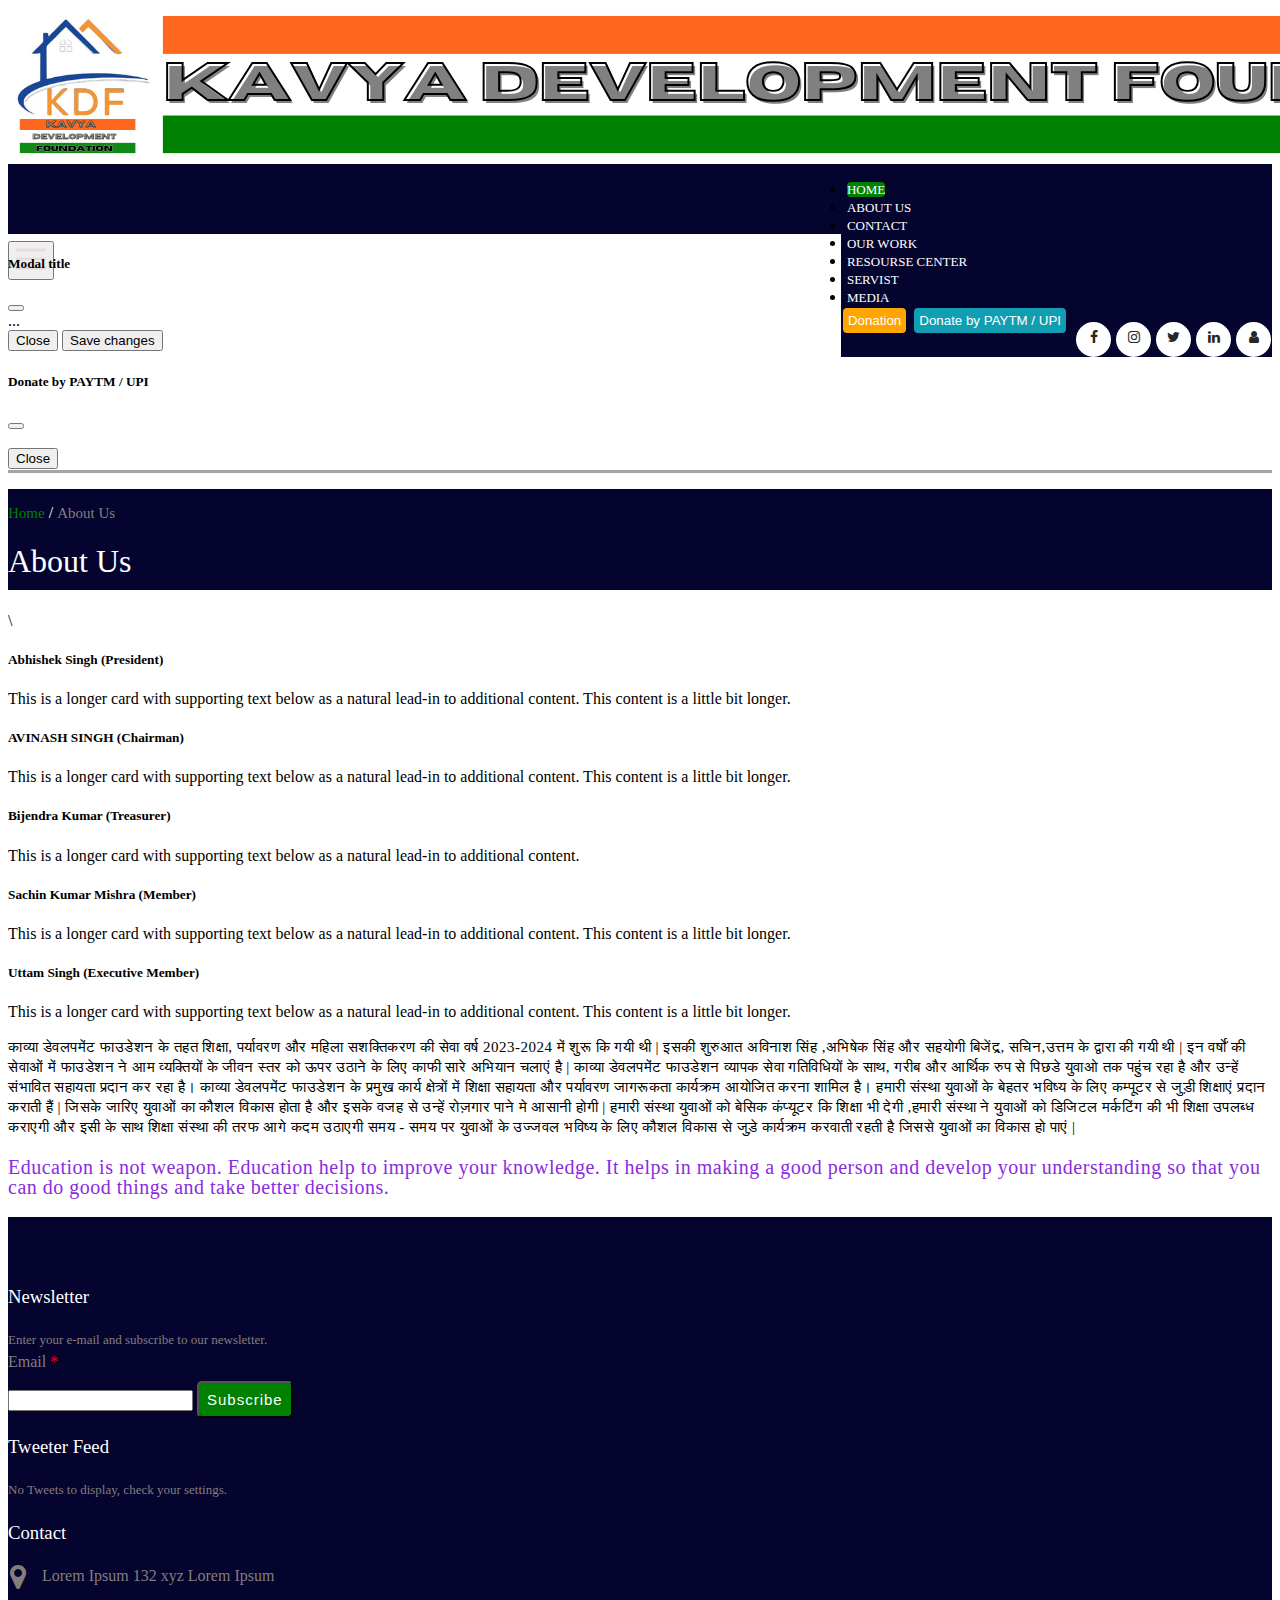
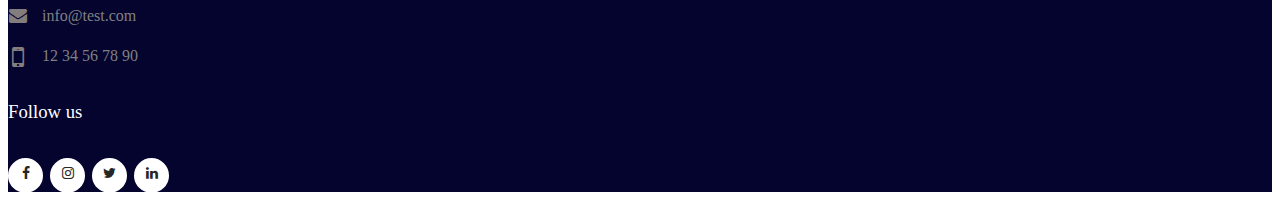
==== html/about.html @ 4ed5e825 "trt" ====
<!doctype html>
<html lang="en">
  <head>
    <!-- Required meta tags -->
    <meta charset="utf-8">
    <meta name="viewport" content="width=device-width, initial-scale=1">

    <!-- Bootstrap CSS -->
    <link href="https://cdn.jsdelivr.net/npm/bootstrap@5.0.2/dist/css/bootstrap.min.css" rel="stylesheet" integrity="sha384-EVSTQN3/azprG1Anm3QDgpJLIm9Nao0Yz1ztcQTwFspd3yD65VohhpuuCOmLASjC" crossorigin="anonymous" />
   
   <link rel="stylesheet" href="https://cdnjs.cloudflare.com/ajax/libs/font-awesome/4.7.0/css/font-awesome.css" integrity="sha512-5A8nwdMOWrSz20fDsjczgUidUBR8liPYU+WymTZP1lmY9G6Oc7HlZv156XqnsgNUzTyMefFTcsFH/tnJE/+xBg==" crossorigin="anonymous" referrerpolicy="no-referrer" />
   <link rel="stylesheet" href="../public/css/index.css">
   <link rel="stylesheet" href="../public/css/about.css">
    <title>About Us</title>
    <style>
              .donatebtn{
        display: none;
      }
      @media only screen and (max-width: 990px) {
        .donatebtn{
        display: block;
      }
}
@media only screen and (max-width: 425px) {
    .donn {
        background-color: rgb(17, 158, 179);
        width: 184px;
}
}
@media only screen and (max-width: 425px){
.donn {
    background-color: rgb(17, 158, 179);
    width: 72px;
    font-size: 8px;
}
}

    </style>
  </head>
  <body>
    <div class="container">
      <img src="../public/image/KAVYA DEVELOPMENT FOUNDATIONed.png" class="img-fluid" alt="">
    </div>
       <div style="background-color: rgb(4, 4, 47);">
        <div class="container">
          <nav class="navbar navbar-expand-lg navbar-light" style="background-color: rgb(4, 4, 47);height:70px" >
            <div class="container-fluid">
              <button class="navbar-toggler" type="button" data-bs-toggle="collapse" data-bs-target="#navbarText" aria-controls="navbarText" aria-expanded="false" aria-label="Toggle navigation">
                <span class="">
                  <svg xmlns="http://www.w3.org/2000/svg" x="0px" y="0px" width="30" height="30" viewBox="0,0,256,256"
                  style="fill:#000000;">
                  <g fill="#e8dbdb" fill-rule="nonzero" stroke="none" stroke-width="1" stroke-linecap="butt" stroke-linejoin="miter" stroke-miterlimit="10" stroke-dasharray="" stroke-dashoffset="0" font-family="none" font-weight="none" font-size="none" text-anchor="none" style="mix-blend-mode: normal"><g transform="scale(5.12,5.12)"><path d="M0,7.5v5h50v-5zM0,22.5v5h50v-5zM0,37.5v5h50v-5z"></path></g></g>
                  </svg>
                </span>
                <span class="donatebtn" style="display:none;border:2px solid red">
                  <span >
                    <button type="button " class="btn  don don0 donatebtn" data-bs-toggle="modal" data-bs-target="#exampleModal">
                      Donation
                    </button>
                   </span>
                    <span class="navbar-text">
                        <button type="button  " class="btn  don donn donatebtn" data-bs-toggle="modal" data-bs-target="#UPIexampleModal">
                          Donate by PAYTM / UPI
                        </button>
                      </span>
                </span>
              </button>
              <div class="collapse navbar-collapse" id="navbarText" style="background-color: rgb(4, 4, 47);z-index: 1000;">
                <ul class="navbar-nav me-auto mb-2 mb-lg-0">
                  <li class="nav-item">
                    <a class="nav-link active navtext" style="background-color: green; color: white; "aria-current="page" href="../index.html">HOME</a>
                  </li>
                  <li class="nav-item">
                    <a class="nav-link navtext" style="color: white;"  href="about.html">ABOUT US</a>
                  </li>
                  <li class="nav-item">
                    <a class="nav-link navtext"  style="color: white;" href="contact.html">CONTACT</a>
                  </li>
                  <li class="nav-item">
                    <a class="nav-link navtext"  style="color: white;" href="our_work.html">OUR WORK</a>
                  </li>
                  <li class="nav-item">
                    <a class="nav-link navtext"  style="color: white;" href="resource.html">RESOURSE CENTER</a>
                  </li>
                  <li class="nav-item">
                    <a class="nav-link navtext"  style="color: white;" href="html/serve.html">SERVIST</a>
                  </li>
                  <li class="nav-item">
                    <a class="nav-link navtext"  style="color: white;" href="media.html">MEDIA</a>
                  </li>
                  
                </ul>
                <!-- <span class="navbar-text">
                  <button class="don don0">Donatation</button>
                </span> -->
               <span>
                <button type="button " class="btn  don don0" data-bs-toggle="modal" data-bs-target="#exampleModal">
                  Donation
                </button>
               </span>
                <span class="navbar-text">
                    <button type="button " class="btn  donn don1 btn  don don0 " data-bs-toggle="modal" data-bs-target="#UPIexampleModal" style="margin-right: 10px;">
                      Donate by PAYTM / UPI
                    </button>
                  </span>
                  <span class="navbar-text">
                    <ul class="social-icon1">
                      <li><a href="#"><i class="fa fa-facebook" aria-hidden="true"></i></a></li>
                      <li><a href="#"><i class="fa fa-instagram" aria-hidden="true"></i></a></li>
                      <li><a href="#"><i class="fa fa-twitter" aria-hidden="true"></i></a></li>
                      <li><a href="#"><i class="fa fa-linkedin" aria-hidden="true"></i></a></li>
                      <li><a href="#"><i class="fa fa-user" aria-hidden="true"></i></a></li>
                  </ul>
                  </span>
              </div>
            </div>
          </nav>
        </div>
       </div>
    
    
    
          <!-- model -->
         <!-- Button trigger modal -->
    
    
    <!--    Donation Modal -->
    <div class="modal fade" id="exampleModal" tabindex="-1" aria-labelledby="exampleModalLabel" aria-hidden="true">
      <div class="modal-dialog">
        <div class="modal-content">
          <div class="modal-header">
            <h5 class="modal-title" id="exampleModalLabel">Modal title</h5>
            <button type="button" class="btn-close" data-bs-dismiss="modal" aria-label="Close"></button>
          </div>
          <div class="modal-body">
            ...
          </div>
          <div class="modal-footer">
            <button type="button" class="btn btn-secondary" data-bs-dismiss="modal">Close</button>
            <button type="button" class="btn btn-primary">Save changes</button>
          </div>
        </div>
      </div>
    </div>
    
    <!-- Donate by PAYTM / UPI -->
    
    
    <div class="modal fade" id="UPIexampleModal" tabindex="-1" aria-labelledby="exampleModalLabel" aria-hidden="true">
      <div class="modal-dialog">
        <div class="modal-content">
          <div class="modal-header">
            <h5 class="modal-title"  id="exampleModalLabel"> Donate by PAYTM / UPI </h5>
            <button type="button" class="btn-close" data-bs-dismiss="modal" aria-label="Close"></button>
          </div>
          <div class="modal-body">
            <div class="row container">
              <img src="../serving_bharat/public/image/29853179_SPM_PUNB000003388838-919170897734_11-10-2023_20_43_07_page-0001.jpg" alt="">
            </div>
          </div>
          <div class="modal-footer">
            <button type="button" class="btn btn-secondary" data-bs-dismiss="modal">Close</button>
           </div>
        </div>
      </div>
    </div>


      <div style="background-color: white; height: 1px;"></div>
      <div style="background-color: rgb(167, 164, 164); height: 3px;"></div>
      <div class="container-fluid" style="background-color:  rgb(4, 4, 47);">
        <div class="container">
            <p class="link" style="color: white;padding-top: 15px;">
                <a href="Home" style="color: green;">Home</a> /
                <a href="About Us" style="color: gray;">About Us</a>
            </p>
            <h1 class="about" style="padding-bottom: 10px;">About Us</h1> 
        </div>
      </div>
      <div>\
        <section class="container mt-2 mb-4">
          <div class="row row-cols-1 row-cols-md-3 g-4">
            <div class="col">
              <div class="card">
                <!-- <img src="..." class="card-img-top" alt="..."> -->
                <div class="card-body">
                  <h5 class="card-title">Abhishek Singh (President)</h5>
                  <p class="card-text">This is a longer card with supporting text below as a natural lead-in to additional content. This content is a little bit longer.</p>
                </div>
              </div>
            </div>
            <div class="col">
              <div class="card">
                <!-- <img src="..." class="card-img-top" alt="..."> -->
                <div class="card-body">
                  <h5 class="card-title">AVINASH SINGH (Chairman)</h5>
                  <p class="card-text">This is a longer card with supporting text below as a natural lead-in to additional content. This content is a little bit longer.</p>
                </div>
              </div>
            </div>
            <div class="col">
              <div class="card">
                <!-- <img src="..." class="card-img-top" alt="..."> -->
                <div class="card-body">
                  <h5 class="card-title">Bijendra Kumar (Treasurer)</h5>
                  <p class="card-text">This is a longer card with supporting text below as a natural lead-in to additional content.</p>
                </div>
              </div>
            </div>
            <div class="col">
              <div class="card">
                <!-- <img src="..." class="card-img-top" alt="..."> -->
                <div class="card-body">
                  <h5 class="card-title">Sachin Kumar Mishra (Member)</h5>
                  <p class="card-text">This is a longer card with supporting text below as a natural lead-in to additional content. This content is a little bit longer.</p>
                </div>
              </div>
            </div>
            <div class="col">
              <div class="card">
                <!-- <img src="..." class="card-img-top" alt="..."> -->
                <div class="card-body">
                  <h5 class="card-title">Uttam Singh (Executive Member)</h5>
                  <p class="card-text">This is a longer card with supporting text below as a natural lead-in to additional content. This content is a little bit longer.</p>
                </div>
              </div>
            </div>
          </div>
        </section>
        <section class="container">
            <div class="row text-muted pt-5 pb-5">
                <p class="para1">
                  काव्या डेवलपमेंट फाउडेशन के तहत शिक्षा, पर्यावरण और महिला सशक्तिकरण की सेवा वर्ष 2023-2024 में शुरू कि गयी थी | इसकी शुरुआत अविनाश सिंह ,अभिषेक सिंह और सहयोगी बिजेंद्र, सचिन,उत्तम के द्वारा की गयी थी | इन वर्षों की सेवाओं में फाउडेशन ने आम व्यक्तियों के जीवन स्तर को ऊपर उठाने के लिए काफी सारे अभियान चलाएं है | काव्या डेवलपमेंट फाउडेशन व्यापक सेवा गतिविधियों के साथ, गरीब और आर्थिक रुप से पिछडे युवाओ तक पहुंच रहा है और उन्हें संभावित सहायता प्रदान कर रहा है। काव्या डेवलपमेंट फाउडेशन के प्रमुख कार्य क्षेत्रों में  शिक्षा सहायता और पर्यावरण जागरूकता कार्यक्रम आयोजित करना शामिल है। हमारी संस्था युवाओं के बेहतर भविष्य के लिए कम्पूटर से जुडी़ शिक्षाएं प्रदान कराती हैं | जिसके जारिए युवाओं का कौशल विकास होता है और इसके वजह से उन्हें रोज़गार पाने मे आसानी होगी | हमारी संस्था  युवाओं को बेसिक कंप्यूटर कि शिक्षा भी देगी  ,हमारी संस्था ने   युवाओं को डिजिटल मर्कटिंग की भी शिक्षा उपलब्ध कराएगी और इसी के साथ  शिक्षा  संस्था की तरफ आगे कदम उठाएगी समय - समय पर युवाओं के उज्जवल भविष्य के लिए कौशल विकास से जुड़े कार्यक्रम करवाती रहती है जिससे युवाओं का विकास हो पाएं |
                </p>
                <p class="para2">
                  Education is not weapon. Education help to improve your knowledge. It helps in making a good person and develop your understanding so that you can do good things and take better decisions.
                </p>

            </div>
        </section>
      
        <footer>
           <div class="footer-top">
              <div class="container" style="color: rgb(132, 125, 125);">
                  <!-- <div class="footer-day-time">
                      <div class="row">
                          <div class="col-md-8">
                              <ul>
                                  <li>Opening Hours: Mon - Friday: 8AM - 5PM</li>
                                  <li>Sunday: 8:00 AM - 12:00 PM</li>
                              </ul>
                          </div>
                          <div class="col-lg-4">
                              <div class="phone-no">
                                  <a href="tel:+12 34 56 78 90"><i class="fa fa-mobile" aria-hidden="true"></i>Call +12 34 56 78 90</a>
                              </div>
                          </div>
                      </div>
                  </div> -->
                  <div class="row">
                      <div class="col-lg-3">
                          
                          <h3 class="light" style="color: white;">Newsletter</h3>
                          <p>Enter your e-mail and subscribe to our newsletter.  </p>
                          <form id="form">
                            <label for="email"> Email <span style="color: red;">*</span> </label>
                            <br>
                            <input type="email" name="email" id="email" style="margin-top: 10px;" />
                            <button id="submit" >Subscribe</button>
                          
                            <span role="alert" id="nameError" aria-hidden="true">
                              Please enter First Name
                            </span>
                          </form>
      
                      </div>
      
                     
      
                      <div class="col-md-3">
                          <h3 class="light" style="color: white;">Tweeter Feed</h3>
                          <p>No Tweets to display, check your settings.</p>
                      </div>
                      <div class="col-md-3">
                        <h3 class="light" style="color: white;">Contact</h3>
                        <ul class="address1">
                            <li><i class="fa fa-map-marker"></i>Lorem Ipsum 132 xyz Lorem Ipsum</li>
                            <li><i class="fa fa-envelope"></i><a href="mailto:#" style="color: gray;">info@test.com</a></li>
                            <li><i class="fa fa-mobile" aria-hidden="true"></i> <a href="tel:12 34 56 78 90" style="color: gray;">12 34 56 78 90</a></li>
                        </ul>
                    </div>
                      <div class="col-md-3">
                        <h3 class="light" style="color: white;">Follow us</h3>
                        <ul class="social-icon">
                            <li><a href="#"><i class="fa fa-facebook" aria-hidden="true"></i></a></li>
                            <li><a href="#"><i class="fa fa-instagram" aria-hidden="true"></i></a></li>
                            <li><a href="#"><i class="fa fa-twitter" aria-hidden="true"></i></a></li>
                            <li><a href="#"><i class="fa fa-linkedin" aria-hidden="true"></i></a></li>
                        </ul>
                    </div>
      
                  </div>
              </div>
          </div>
        
      </footer>
      
      </div>



    <script src="https://cdn.jsdelivr.net/npm/bootstrap@5.0.2/dist/js/bootstrap.bundle.min.js" integrity="sha384-MrcW6ZMFYlzcLA8Nl+NtUVF0sA7MsXsP1UyJoMp4YLEuNSfAP+JcXn/tWtIaxVXM" crossorigin="anonymous"></script>

    <script>
  </script>
  <!-- Option 2: Separate Popper and Bootstrap JS -->
  <!--
  <script src="https://cdn.jsdelivr.net/npm/@popperjs/core@2.9.2/dist/umd/popper.min.js" integrity="sha384-IQsoLXl5PILFhosVNubq5LC7Qb9DXgDA9i+tQ8Zj3iwWAwPtgFTxbJ8NT4GN1R8p" crossorigin="anonymous"></script>
  <script src="https://cdn.jsdelivr.net/npm/bootstrap@5.0.2/dist/js/bootstrap.min.js" integrity="sha384-cVKIPhGWiC2Al4u+LWgxfKTRIcfu0JTxR+EQDz/bgldoEyl4H0zUF0QKbrJ0EcQF" crossorigin="anonymous"></script>
  -->
</body>
</html>
---- public/css/index.css ----
.para {
    font-size: 15px;
}

/* .navbar{
    height: 50px;
} */
/* .nav-link{
    background-color: rgb(4, 4, 56);
    padding: 2px;
} */
.nav-item a {
    margin: 1px;
    /* background-color: rgb(28, 125, 29); */
    border-radius: 4px;
    /* color: white !important; */
    font-weight: 500;
    font-size: 13px;
    color: white;
    text-decoration: none;
}

.read {
    padding: 8px 15px 8px 15px;
    border: none;
    color: white;
    background-color: rgb(23, 122, 24);
    border-radius: 5px;
    font-size: 14px;
}

.read:hover {
    background-color: rgb(34, 152, 36);
    ;
}

/* .nav-item a{
    color: white !important; 
} */
.don {
    padding: 5px;
    margin: 2px;
    border: none;
    color: white;
    border-radius: 4px;
    font-weight: 400;

}

.dropdown-menu {
    background: green;
}

.don0 {
    background-color: orange;
}

.don0:hover {
    background-color: rgb(28, 125, 29);
}

.donn {
    background-color: rgb(17, 158, 179);
}
@media only screen and (max-width: 425px) {
    .donn {
        background-color: rgb(17, 158, 179);
        width: 184px;
}
}
@media only screen and (max-width: 425px){
.donn {
    background-color: rgb(17, 158, 179);
    width: 72px;
    font-size: 8px;
}
}
.navbar>.container, .navbar>.container-fluid, .navbar>.container-lg, .navbar>.container-md, .navbar>.container-sm, .navbar>.container-xl, .navbar>.container-xxl {
    display: flex;
    flex-wrap: inherit;
    align-items: center;
    justify-content: space-between;
}
footer {
    color: #fff;
}

ul {
    padding: 0px;
}

ol,
ul {
    margin-bottom: 0px;
}

.social-icon1 {
    padding: 0;
    margin-bottom: 0px;
    float: right;
}

.social-icon1 li {
    list-style: none;
    display: inline-block;
}

.social-icon {
    padding: 0;
    margin-bottom: 0px;
    float: right;
}

.social-icon1 li i {
    font-size: 14px;
    color: #262725;
    border: solid 2px #ffffff;
    height: 31px;
    width: 31px;
    text-align: center;
    vertical-align: middle;
    border-radius: 100px;
    line-height: 27px;
    margin-right: 1px;
    transition: 1s;
    background: #fff;
}

.social-icon1 li i:hover {
    border: solid 2px #315013;
    color: #ffffff;
    /* background: #1ba011; */
}

.social-icon li {
    list-style: none;
    display: inline-block;
}

.social-icon li i {
    font-size: 14px;
    color: #262725;
    border: solid 2px #ffffff;
    height: 31px;
    width: 31px;
    text-align: center;
    vertical-align: middle;
    border-radius: 100px;
    line-height: 27px;
    margin-right: 3px;
    transition: 1s;
    background: #fff;
}

.social-icon li i:hover {
    border: solid 2px #262725;
    color: #ffffff;
    background: #262725;
}

.phone-no i {
    position: relative;
    margin-right: 14px;
    font-size: 43px;
    top: 5px;
}

.phone-no {
    margin-top: -22px;
    text-align: right;
}

.footer-day-time {
    padding-bottom: 30px;
    border-bottom: 2px solid #7a6f6f;
    padding-top: 14px;
    margin-bottom: 55px;
}

.footer-day-time ul li {
    display: inline;
    margin-right: 20px;
}

.footer-day-time ul li:last-child {
    margin-right: 0px;
}

.phone-no a {
    color: #fff;
    font-family: PlayfairDisplay-Black;
    font-size: 34px;
    font-weight: bold;
}

.footer-top {
    background: rgb(4, 4, 47);
    padding: 50px 0 50px;
}

.footer-top h4 {
    font-size: 19px;
    text-transform: uppercase;
    margin-bottom: 30px;
}

.footer-top p {
    font-size: 13px;
    line-height: 2;
}

#nameError {
    display: none;
    font-size: 0.8em;
}

#nameError.visible {
    display: block;
}

input.invalid {
    border-color: red;
}

footer p {
    margin-bottom: 0;
}

.footer-logo {
    display: block;
    margin-bottom: 32px;
}

.address1 li {
    list-style: none;
    position: relative;
    padding: 0px 0 14px 34px;
    line-height: 26px;
}

ul.address1 span {
    position: absolute;
    width: 40px;
    max-width: 40px;
    left: 0;
}

.address1 li a {
    color: #fff;
    text-decoration: none;
}

ul.address1 i {
    width: 20px;
    position: absolute;
    left: 0px;
    text-align: center;
    font-size: 28px;
    top: 0;
}

ul.address1 i.fa-envelope {
    font-size: 18px;
    top: 4px;
}

footer ul.social-icon {
    float: left;
}

footer .social-icon li i:hover {
    background: #4b8800;
    border-color: #c1c2d9;
}

.footer-bottom {
    background: #4b8800;
    padding: 10px 0px;
}

.footer-bottom ul li {
    display: inline;
    margin-right: 20px;
    font-size: 18px;
}

.footer-bottom ul li a {
    color: #fff;
}

.footer-bottom ul {
    float: right;
}

.footer-bottom ul li:last-child {
    margin-right: 0;
}

.copyright {
    font-size: 18px;
}

.light {
    font-weight: 200;
}

#submit {
    margin-top: 10px;
    padding: 8px;
    background-color: green;
    border-radius: 5px;
    font-size: 15px;
    color: white;
    font-weight: 400;
    letter-spacing: 1px;

}

.social-icon1 li a .fa-facebook:hover {
    background-color: #374a72;
}

.social-icon1 li a .fa-instagram:hover {
    background-image: linear-gradient(to right, #405DE6, #5851D8, #833AB4, #C13584, #E1306C, #FD1D1D, #F56040, #F77737, #FCAF45, #FFDC80, #FFFFFF);

}

.social-icon1 li a .fa-twitter:hover {
    background-color: #1D9BF0
}

.social-icon1 li a .fa-linkedin:hover {
    background-color: #0E76A8
}

.social-icon1 li a .fa-user:hover {
    background-color: green
}

/* footer colgroup */


.social-icon li a .fa-facebook:hover {
    background-color: #374a72;
}

.social-icon li a .fa-instagram:hover {
    background-image: linear-gradient(to right, #405DE6, #5851D8, #833AB4, #C13584, #E1306C, #FD1D1D, #F56040, #F77737, #FCAF45, #FFDC80, #FFFFFF);

}

.social-icon li a .fa-twitter:hover {
    background-color: #1D9BF0
}

.social-icon li a .fa-linkedin:hover {
    background-color: #0E76A8
}
/* counter */

/* @import url('https://fonts.googleapis.com/css2?family=Roboto+Mono:ital,wght@0,100;0,200;0,300;0,400;0,500;0,600;0,700;1,100;1,200;1,300;1,400;1,500;1,600;1,700&display=swap'); */

.containerm {
  font-family: "Roboto Mono", monospace;
  display: flex;
  justify-content: center;
  align-items: center;

  color: #fff;
  overflow: hidden;
  margin: 0;
  font-size: 600;
}

.counter-container{
    /* border: 2px solid #fff; */
    display: flex;
    flex-direction: column;
    justify-content: center;
    margin: 30px 50px;
    text-align: center;
}

.counter{
    font-size: 60px;
    margin-top: 10px;
}

.counter-container i{
    font-size: 64px;
}

@media screen and (max-width:735px) {
    .container{
        flex-direction: column;
    }
}

@media screen and (max-width: 768px) {
    .content_para {
      align-items: center !important;
      font-size: 2px;
    }
  }
 

.model_img{
    width: 100%;
}
@media screen and (max-width: 768px) {
    .keep{
      align-items: center ;
      font-size: 13px;
    }
  }
  /* @media screen and (min-width: 768px) {
    .text_center{
      align-items: center ;
     
    }
  } */
.nav-item{
    margin-left: 5px;
}
---- public/css/about.css ----
.para1{
    font-size: 15px;
    line-height: 20px;
    letter-spacing: 0.5px;
}
.para2{
    font-size: 20px;
    line-height: 20px;
    letter-spacing: 0.5px;
    color: blueviolet;
}
.about {
    font-weight: 320;
    color: white;

}
.link a{
    text-decoration: none;
    color: white;
    font-size: 15px;
}
.nav-item{
    margin-left: 5px;
}
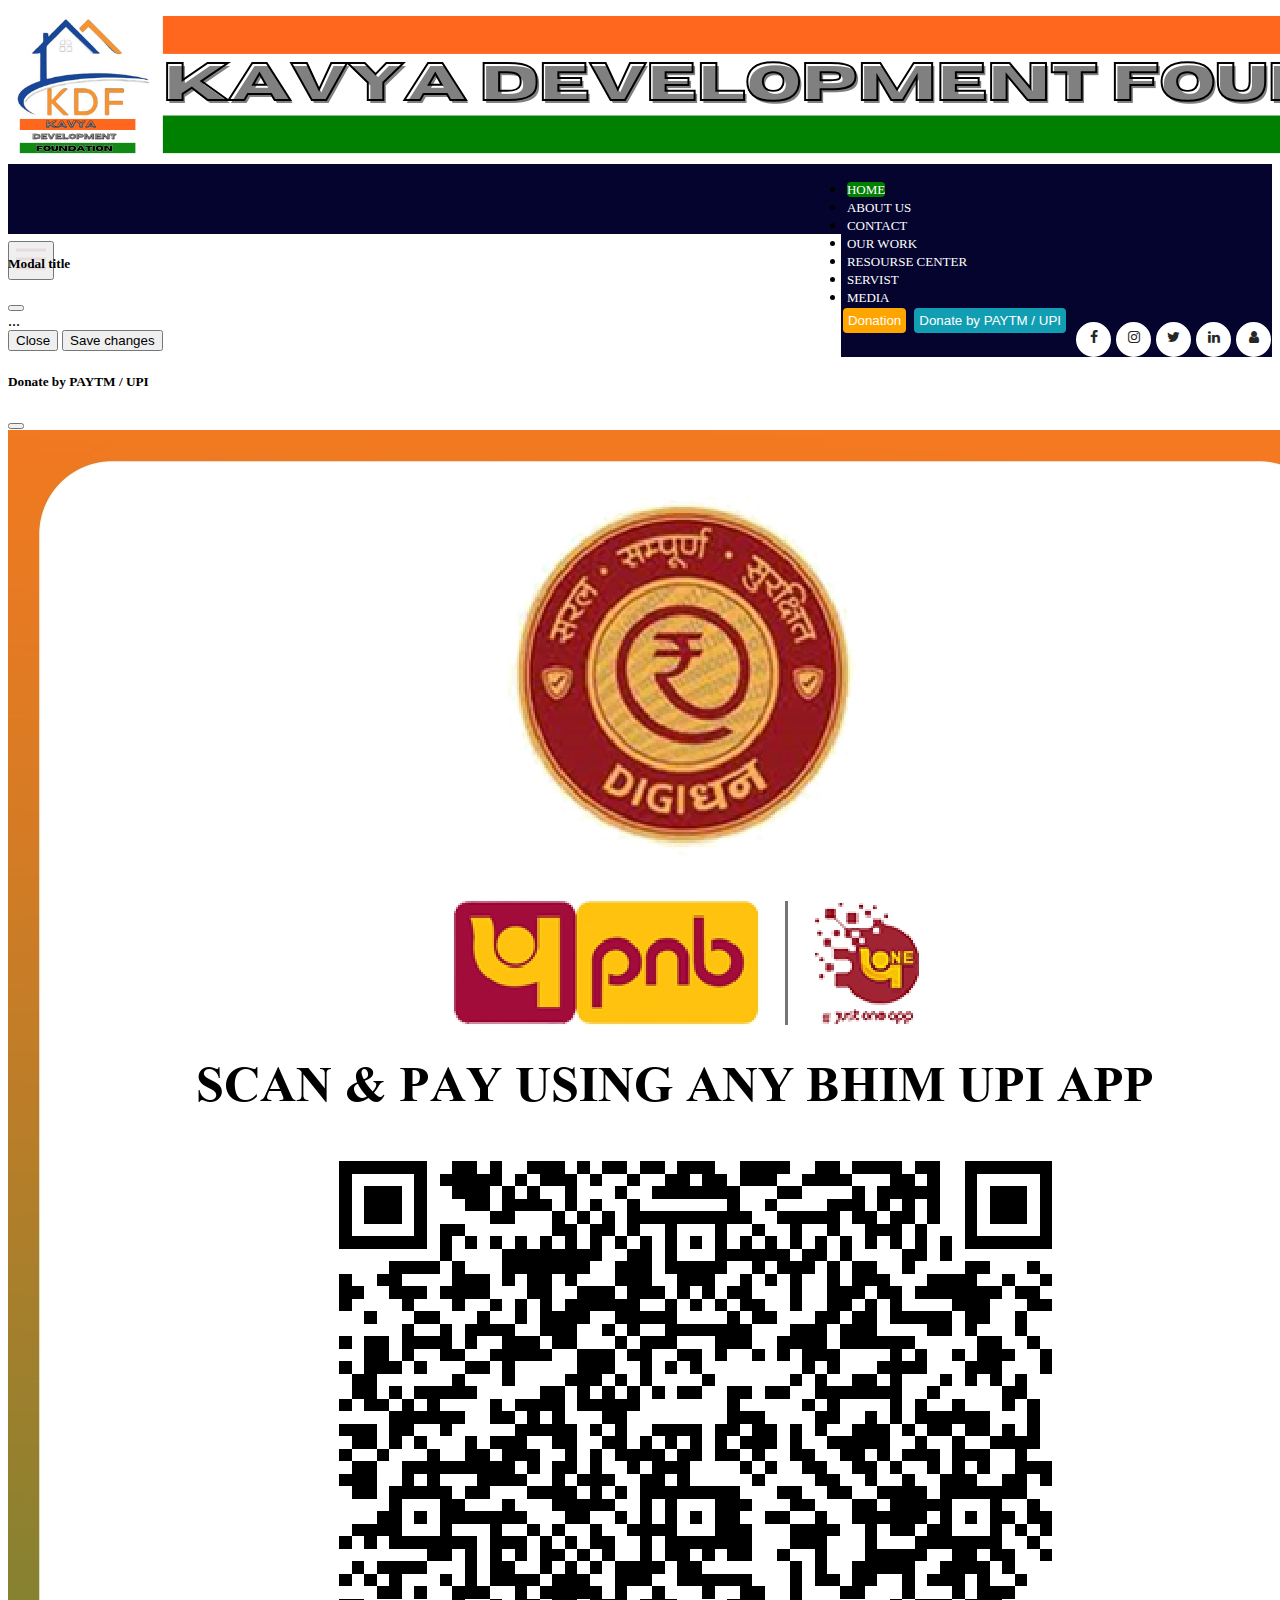
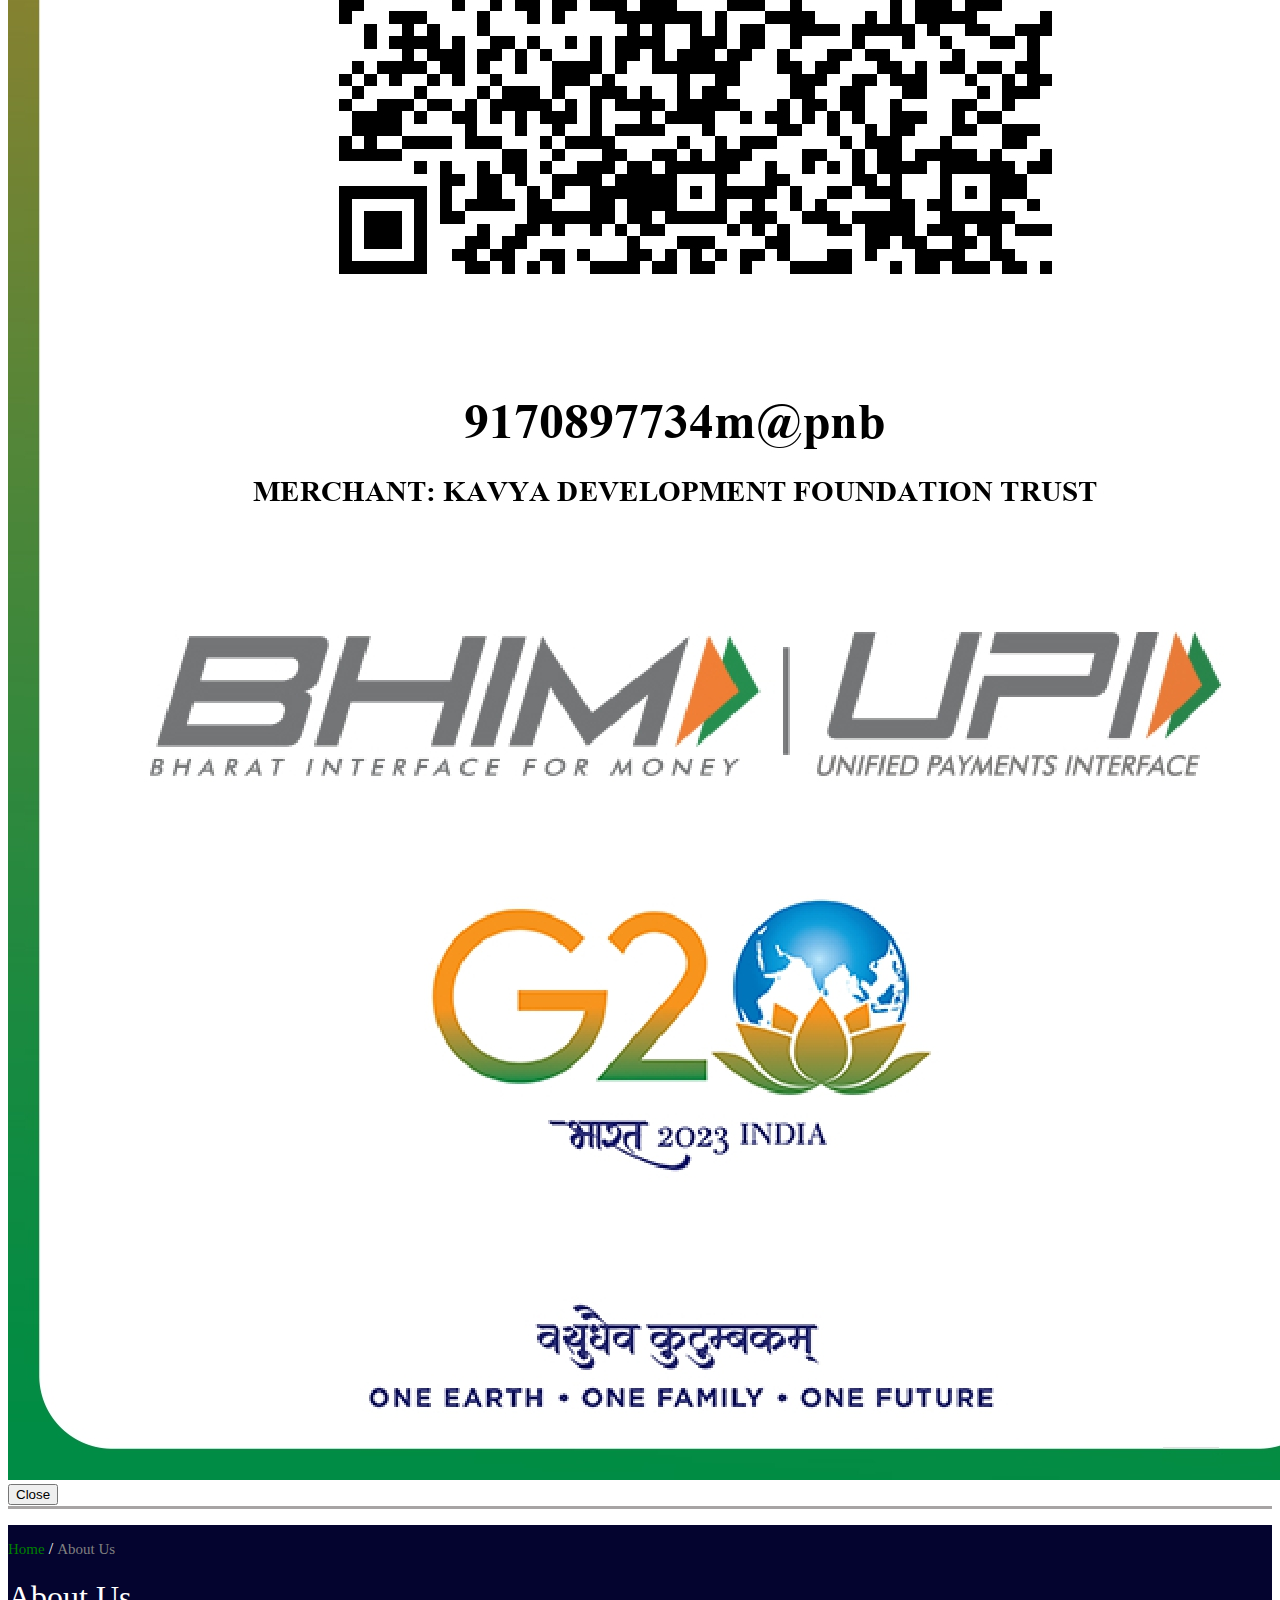
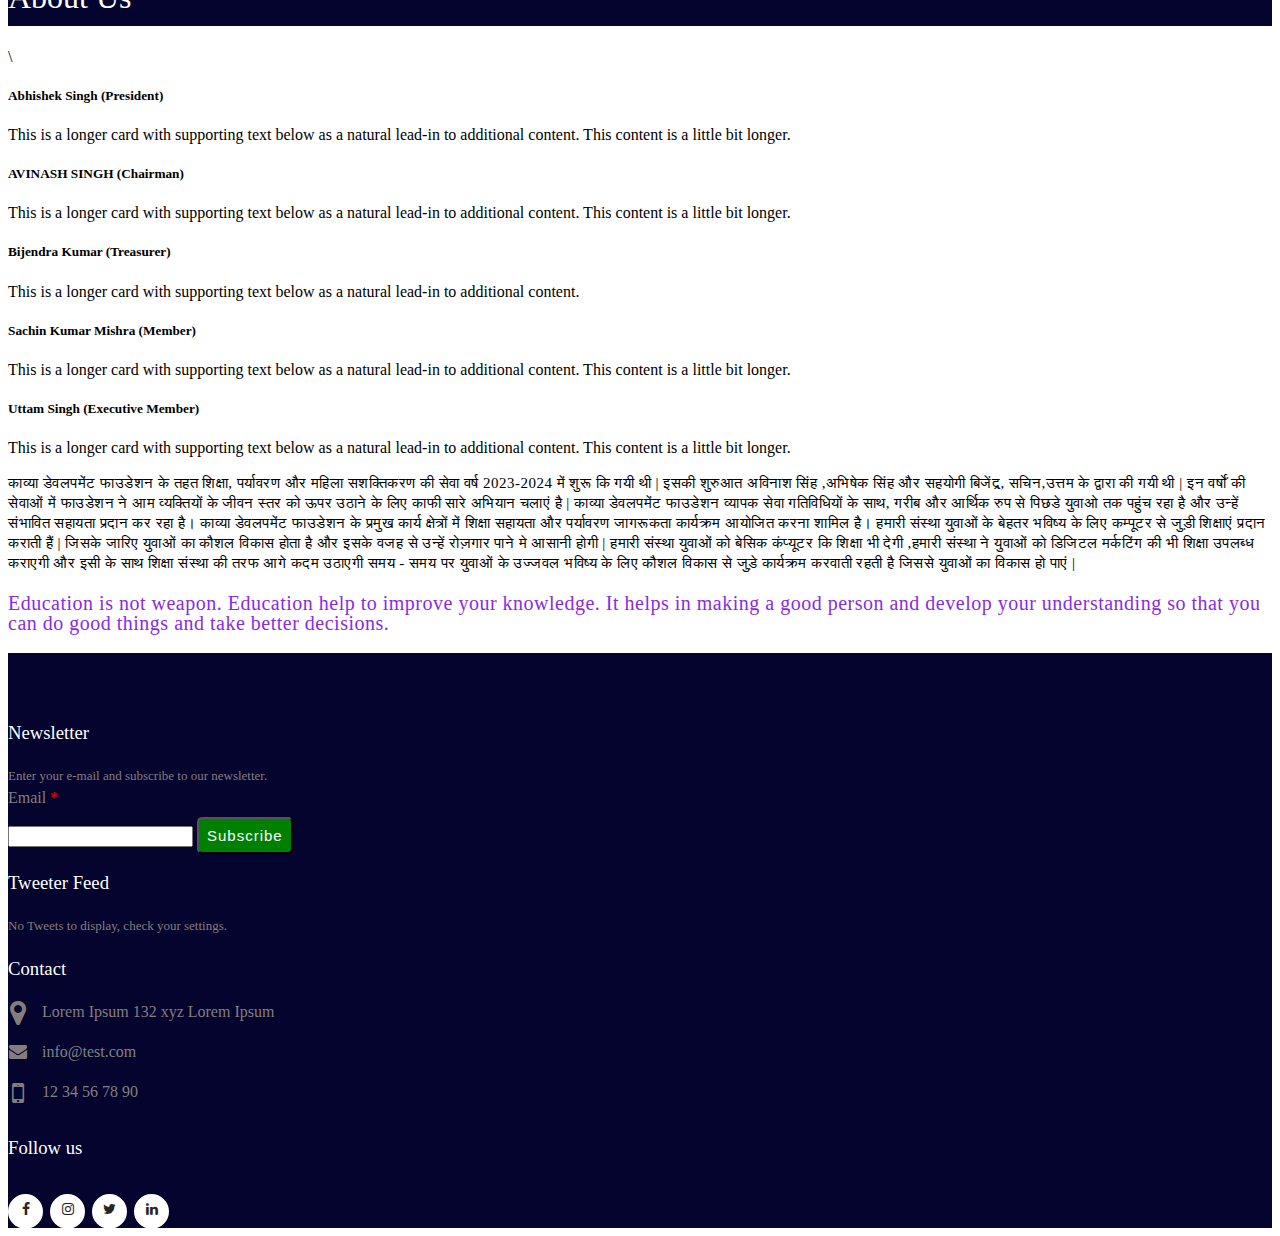
==== commit ff05fca6: "Update about.html" ====
--- a/html/about.html
+++ b/html/about.html
@@ -155,7 +155,7 @@
           </div>
           <div class="modal-body">
             <div class="row container">
-              <img src="../serving_bharat/public/image/29853179_SPM_PUNB000003388838-919170897734_11-10-2023_20_43_07_page-0001.jpg" alt="">
+              <img src="../public/image/29853179_SPM_PUNB000003388838-919170897734_11-10-2023_20_43_07_page-0001.jpg" alt="">
             </div>
           </div>
           <div class="modal-footer">
@@ -319,4 +319,4 @@
   <script src="https://cdn.jsdelivr.net/npm/bootstrap@5.0.2/dist/js/bootstrap.min.js" integrity="sha384-cVKIPhGWiC2Al4u+LWgxfKTRIcfu0JTxR+EQDz/bgldoEyl4H0zUF0QKbrJ0EcQF" crossorigin="anonymous"></script>
   -->
 </body>
-</html>+</html>
